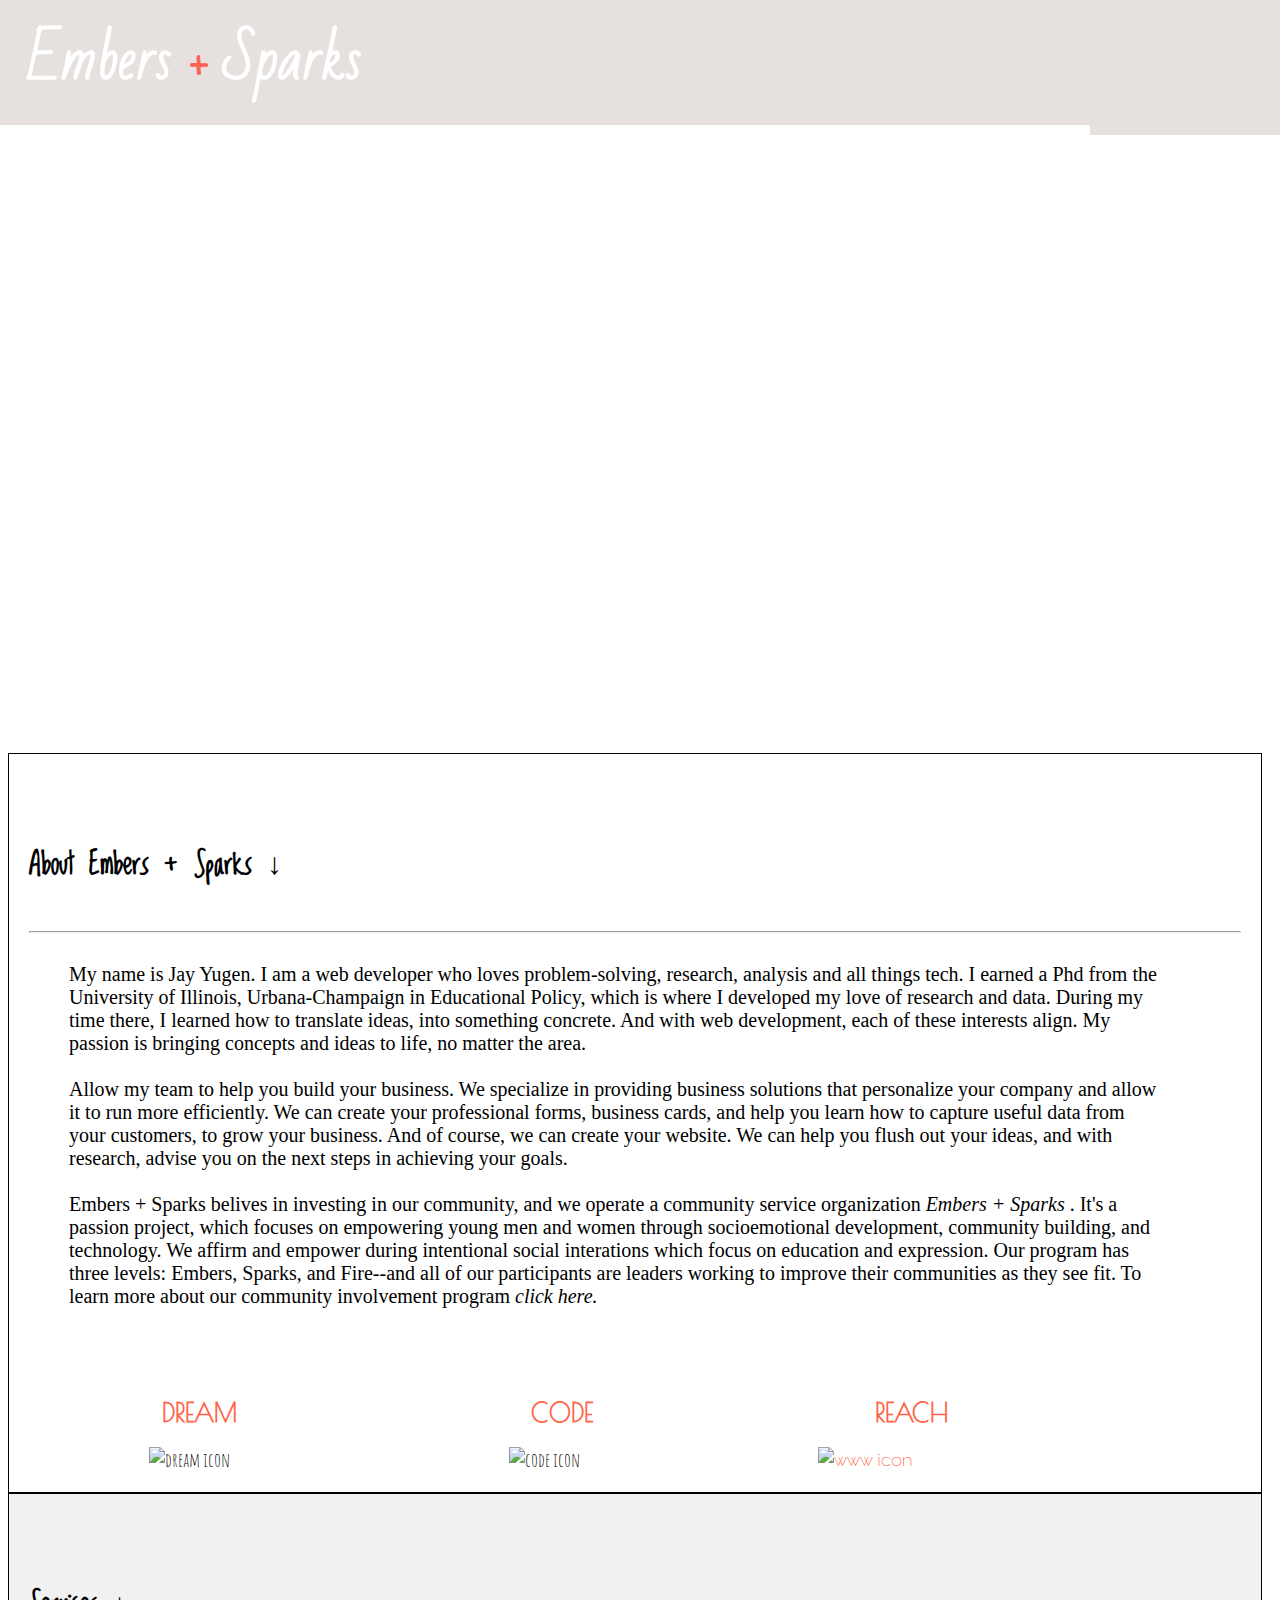
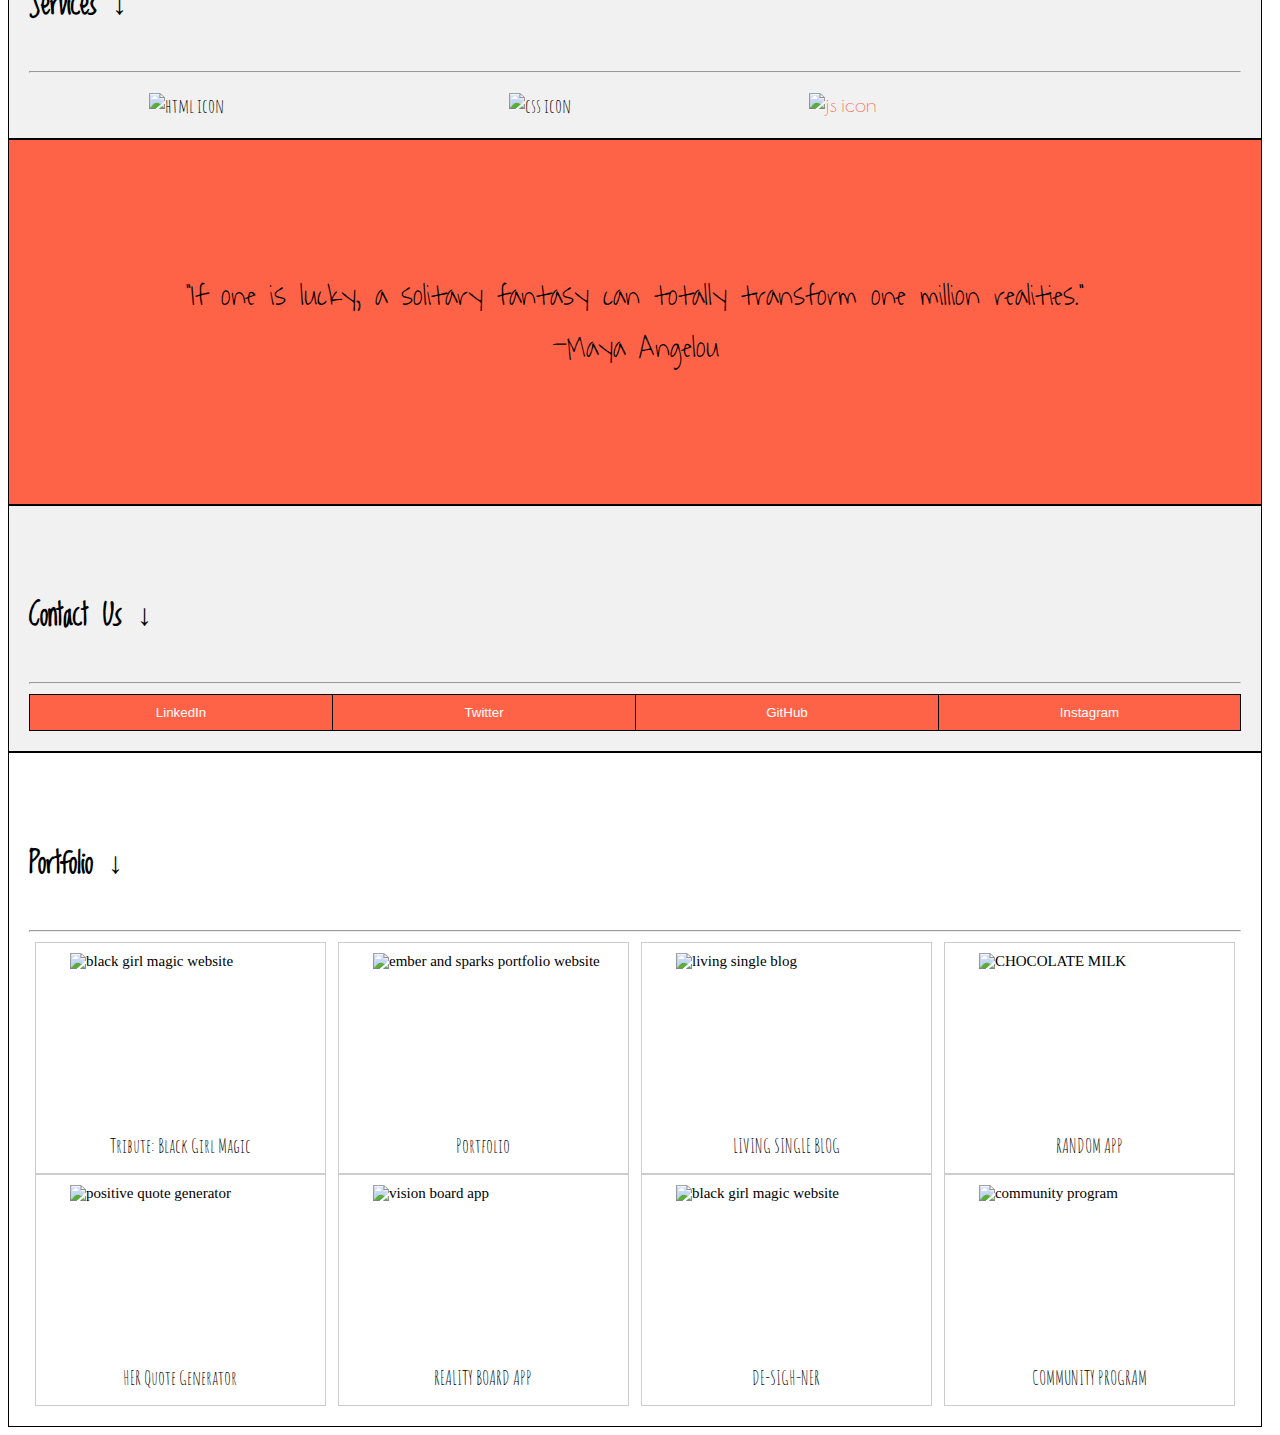
==== portfolio.html @ f6bf9844 "space test" ====
<!DOCTYPE html>
<html lang="en">
<head>
<link rel="stylesheet" type="text/css" href="portfolio.css">
<meta charset="utf-8">
<title>Jay Yugen Portfolio</title>
<meta name="description" content="Jay Yugen Portfolio"

<!--slightly shifts the navbar and log name to the right. Should be able to remove this and shift with CSS when updating and cleaning code. Try to use the head feature update in html5-->
<h1 id="head" style="text-align:left;" font-family="Montserrat">

<!--fonts used listed below found on https://fonts.google.com-->

<link href='https://fonts.googleapis.com/css?family=Bad Script' rel='stylesheet'>

<link href='https://fonts.googleapis.com/css?family=Poiret One' rel='stylesheet'>

<link href='https://fonts.googleapis.com/css?family=Waiting for the Sunrise' rel='stylesheet'>

<link href='https://fonts.googleapis.com/css?family=Amatic SC' rel='stylesheet'>

<link href='https://fonts.googleapis.com/css?family=Loved by the King' rel='stylesheet'>

<link href='https://fonts.googleapis.com/css?family=Megrim' rel='stylesheet'>
</head>
<header>
  <!--corner business name/logo-->
<h1 id="ember-text">Embers<h1 id="and-text"><b>+</b><h1 id="sparks-text">Sparks<h1>

<!--navigation bar-->
  <nav>
    <ul>
      <div class="boxed spotted-box" style="font-family:Amatic SC;">
        <li><a class="active" href="#home">home</a></li>
        <li><a href="#aboutjayjo">about us</a></li>
        <li><a href="#services">services</a></li>
        <li><a href="#contact">contact us</a></li>
        <li><a href="#portfolio">portfolio</a></li>
        <li><a href="#sparksfire">community programming</a></li>
      </div>
    </ul>
  </nav>
</header>
<body>

<!--background image of desk with photo of the continent-->
 <body style="background-image:url(https://res.cloudinary.com/yughug/image/upload/v1535677573/FCC/Portfolio%20Design%20Pics/darkdesk.png)">
    <h3 id="welcome-section">
      <a name="home"></a>
      <p> Welcome to Embers + Sparks</p>
    </h3>
    <h1>
      <p> We live to create, design, and code. </p>
    </h1>
    <!-- adjust padding to clean this up -->
    <br>
    <br>
    <br>
    <br>
    <br>
      <main>
        <div class='white-background'>
          <a name="aboutjayjo"></a>
          <h4> About Embers + Sparks &#8595;</h4>
          <hr>
          <p align="left" class="a"  style="font-family:Raleway;"> My name is Jay Yugen. I am a web developer who loves problem-solving, research, analysis and all things tech.  I earned a Phd from the University of Illinois, Urbana-Champaign in Educational Policy, which is where I developed my love of research and data. During my time there, I learned how to translate ideas, into something concrete. And with web development, each of these interests align. My passion is bringing concepts and ideas to life, no matter the area. <br><br>Allow my team to help you build your business. We specialize in providing business solutions that personalize your company and allow it to run more efficiently. We can create your professional forms, business cards, and help you learn how to capture useful data from your customers, to grow your business. And of course, we can create your website. We can help you flush out your ideas, and with research, advise you on the next steps in achieving your goals. <br><br>Embers + Sparks belives in investing in our community, and we operate a community service organization <em> Embers + Sparks </em>. It's a passion project, which focuses on empowering young men and women through socioemotional development, community building, and technology. We affirm and empower during intentional social interations which focus on education and expression. Our program has three levels: Embers, Sparks, and Fire--and all of our participants are leaders working to improve their communities as they see fit. To learn more about our community involvement program <em>click here.</em></p>
          <br>
          <br>
          <!--icons at the end of about section begins here-->
          <div>
            <div>
              <h5 style="margin-left:11%"><b>DREAM</b></h5>
              <h5 style="margin-left:24%"><b>CODE</b></h5>
              <h5 style="margin-left:23%"><b>REACH</b></h5>
            </div>
            <p style="float:center; margin-right:1%; margin-bottom: 0.5em;"><b></b><img src="https://res.cloudinary.com/yughug/image/upload/v1535679567/FCC/Portfolio%20Design%20Pics/ZigpLDO.png" style="width:50%" alt="dream icon"></p>
          </div>
          <div>
            <p style="float:center; margin-right:1%; margin-bottom:0.5em;"><img src= "https://res.cloudinary.com/yughug/image/upload/v1535679541/FCC/Portfolio%20Design%20Pics/iyKBSrG.png" alt="code icon"><b></b></p>
          </div>
          <div>
            <p style="float:center; font-family:Poiret One; color:tomato; text-align:center; margin-bottom; 0.5em; margin-left: 20px; margin-top: 0px; margin-right: 1%;"><img src="https://res.cloudinary.com/yughug/image/upload/v1535679563/FCC/Portfolio%20Design%20Pics/www.png" alt="www icon"><b></b></p>
          </div>
          <p style="clear:both;">
      </div>
    </main>
    <div class='gray-background'>
      <a name="services"></a>
      <h4> Services &#8595;</h4>
      <hr>
      <p style="float:center; margin-right:1%; margin-bottom:0.5em;"><b></b><img src= "https://res.cloudinary.com/yughug/image/upload/v1535679559/FCC/Portfolio%20Design%20Pics/VsJShOt.png" style= "width:50%" alt="html icon"></p>

      <div>
        <p style="float:center; margin-right:1%; margin-bottom:0.5em;"><img src= "https://res.cloudinary.com/yughug/image/upload/v1535679528/FCC/Portfolio%20Design%20Pics/H6k1Y46.png" alt="css icon"><b></b></p>
      </div>

      <div>
        <p style="float:center; font-family:Poiret One; color:tomato; text-align:center; margin-bottom: 0.5em; margin-left: 20px; margin-top: 0px; margin-right: 1%;"><img src= "https://res.cloudinary.com/yughug/image/upload/v1535679554/FCC/Portfolio%20Design%20Pics/ViEtto0.png" alt="js icon"><b></b></p>
      </div>
      <p style="clear:both;">
      </div>
      <!--add python icon once you master it, insert evil laughter -->
      <div class='red-background'>
        <p id="maya">"If one is lucky, a solitary fantasy can totally transform one million realities."
          <br> -Maya Angelou
        </h2>
      </div>
      <div class='gray-background'>
        <a name="contact"></a>
        <h4> Contact Us &#8595;</h4>
        <hr>

        <div class="btn-group" style="width:100%">
          <button style="width:25%" onclick="window.open('http://www.linkedin.com/in/jyugen', '_blank', 'resizable=yes')">LinkedIn</button>
          <button style="width:25%" onclick="window.open('https://twitter.com/jasminjoh', '_blank', 'resizable=yes')">Twitter</button>
          <button style="width:25%" id="profile-link" onclick="window.open('https://github.com/yughug', '_blank', 'resizable=yes')">GitHub</button>
          <button style="width:25%" onclick="window.open('https://instagram.com/emberandsparks', '_blank', 'resizable=yes')">Instagram</button>
        </div>
      </div>

      <!--Portfolio project section begins here-->
      <div class='projects'>
        <a name="portfolio"></a>
        <h4> Portfolio &#8595;</h4>
        <hr>
        <div class="responsive">
          <div class="gallery">
            <a target="_blank" href="https://codepen.io/YugHug/full/BKQzJZ/">
              <img src="https://res.cloudinary.com/yughug/image/upload/v1535699893/FCC/Portfolio%20Design%20Pics/blackgirlmagic_website.png" alt="black girl magic website" width="240" height="150">
            </a>
            <div class="project-tile"> <b>Tribute: Black Girl Magic</b></div>
          </div>
        </div>

        <div class="responsive">
          <div class="gallery">
            <a target="_blank" href="https://codepen.io?YugHug/full/qZRKox/">
              <img src="https://res.cloudinary.com/yughug/image/upload/v1535680595/FCC/Portfolio%20Design%20Pics/Screen_Shot_2018-02-25_at_2.49.32_PM.png" alt="ember and sparks portfolio website" width="240" height="150">
            </a>
            <div class="project-tile"> <b>Portfolio</b></div>
          </div>
        </div>

        <div class="responsive">
          <div class="gallery">
            <a target="_blank" href="img jpg here">
              <img src="https://res.cloudinary.com/yughug/image/upload/v1535698385/FCC/Portfolio%20Design%20Pics/7F7PN5H.jpg" alt="living single blog" width="240" height="150">
            </a>
            <div class="project-tile"> <b>LIVING SINGLE BLOG</b>
            </div>
          </div>
        </div>

        <div class="responsive">
          <div class="gallery">
            <a target="_blank" href="img jpg here">
              <img src="https://res.cloudinary.com/yughug/image/upload/v1535699102/FCC/Portfolio%20Design%20Pics/971910b44c2e907217c7a63a884c191b.jpg" alt="CHOCOLATE MILK" width="240" height="150">
            </a>
            <div class="project-tile"> <b>RANDOM APP</b></div>
          </div>
        </div>

        <div class="responsive">
          <div class="gallery">
            <a target="_blank" href="img jpg here">
              <img src="https://res.cloudinary.com/yughug/image/upload/v1535699366/FCC/Portfolio%20Design%20Pics/3ca66ad3f4412037f295088da4d1deff.jpg" alt="positive quote generator" width="240" height="150">
            </a>
            <div class="project-tile"> <b>HER Quote Generator</b>
            </div>
          </div>
        </div>

        <div class="responsive">
          <div class="gallery">
            <a target="_blank" href="img jpg here">
              <img src="https://res.cloudinary.com/yughug/image/upload/v1535699086/FCC/Portfolio%20Design%20Pics/2a50c1f87dda550a12d7c198a63b763a.jpg" alt="vision board app" width="240" height="150">
            </a>
            <div class="project-tile"><b>REALITY BOARD APP</b></div>
          </div>
        </div>

        <div class="responsive">
          <div class="gallery">
            <a target="_blank" href="img jpg here">
              <img src="https://res.cloudinary.com/yughug/image/upload/v1535699312/FCC/Portfolio%20Design%20Pics/HOMESWEETHOME.png" alt="black girl magic website" width="240" height="150">
            </a>
            <div class="project-tile"><b>DE-SIGH-NER</b></div>
          </div>
        </div>

        <div class="responsive">
          <div class="gallery">
            <a target="_blank" name="sparksfire" href="img jpg here">
              <img src="https://res.cloudinary.com/yughug/image/upload/v1535699354/FCC/Portfolio%20Design%20Pics/5ca4604d6100b7f218dcaf79ce67efe0.jpg" alt="community program" width="240" height="150">
            </a>
            <div class="project-tile"><b>COMMUNITY PROGRAM</b>
            </div>
          </div>
        </div>
        <div class="clearfix"></div>
      </div>

</body>
</html>
---- portfolio.css ----
<style>

/* navigation */

#head {
  background-color: white;
  text-align: center;
  position: relative;
  margin: 10px;
  padding-top: 20px 10px 5px 20px;
}

#section {
  width: 350px;
  float: left;
  padding: 90px;
}

#aside {
  width: 00px;
  float: right;
  padding: 0px;
  position: relative;
  right: -500px;
  height: 192px;
}

div {
  background-color: white;
}

div a {
  text-decoration: none;
  color: black;
  font-size: 15px;
  padding: 15px;
  display: inline-block;
}

ul {
  display: inline;
  margin: 0;
  padding: 0;
  overflow: hidden;
  position: fixed;
  top: 0;
  width: 100%;
}

ul li {
  display: inline-block;
}

ul li:hover {
  background: #FFF;
}

ul li:hover ul {
  display: block;
}

a.ex1:hover,
a.ex1:active {
  color: gray;
}

ul li ul {
  position: absolute;
  width: 100px;
  display: none;
}

ul li ul li {
  background: #FFF;
  display: block;
}

ul li ul li a {
  display: block  !important;
}

ul li ul li:hover {
  background: #FFF;
}

div {
  background-color: white;
}

/* cant seem to change this text decoration without the nav disappearing*/

div a {
  font-family: 'Montserrat';
  text-decoration: none color: white;
  text-decoration-color: black;
  font-size: 15px;
  padding: 10px;
  display: inline-block;
}

ul {
  display: inline;
  margin: 0;
  padding: 0;
}

ul li {
  display: inline-block;
}

ul li:hover {
  background: #FFF;
}

ul li:hover ul {
  display: block;
  border-color: black;
  border-style: solid;
  border-width: 1px;
}

ul li ul {
  position: absolute;
  width: 100px;
  display: none;
}

ul li ul li {
  background: #FFF;
  display: block;
  width: 200px;
}

ul li ul li a {
  display: block !important;
}

ul li ul li:hover {
  background: #FFF;
}

.dropdown {
  position: relative;
  display: inline-block;
}

.dropdown-content {
  display: none;
  position: absolute;
  background-color: white;
  min-width: 160px;
  box-shadow: 0px 8px 16px 0px rgba(0, 0, 0, 0.2);
  padding: 12px 16px;
  border-style: solid;
  border-color: black;
  border-width: 2.5px;
}

.dropdown:hover .dropdown-content {
  display: block;
}

/* nav bar begins here
fixed to top as requirement of FCC userstory
boxed controls nav background */

.boxed {
  margin-top: 0px;
  margin-left: 0px;
  margin-right: 0px;
  margin-bottom: 0px;
  padding: 0px;
  position: fixed;
  top: 0;
  width: 100%;
}

/* controls nav type/text */

.spotted-box {
  margin-top: 14px;
  margin-bottom: 0px;
  margin-right: 0px;
  margin-left: 450px;
  padding: 0px;
  background-color: #E6E1DE;
  position: fixed;
  top: 0;
  width: 100%;
}
/*nav bar ends here */

/*E and S logo*/
/*alternate color option for ember #19787F */

#ember-text {
  color: #CCJ358;
  text-align: left;
  font-family: 'Bad Script';
  font-size: 54px;
  margin-top: 0px;
  margin-left: -20px;
  margin-bottom: 10px;
  padding: 8px 40px 11px 40px;
  background-color:  #E6E1DE;
  position: fixed;
  top: 0;
}

/* and text for logo begins here, alternate greenish color is #AAAB44 */
#and-text {
  color: #FF6355;
  text-align: left;
  font-family: 'Amatic SC';
  font-size: 65px;
  margin-top: 0px;
  margin-left: 175px;
  margin-bottom: 10px;
  padding: 20px 10px 23px 2px;
  background-color: #E6E1DE;
  position: fixed;
  top: 0;
}

/* alternative sparks color is here #FF6358 */

#sparks-text {
  color: #CCJ358;
  text-align: left;
  font-family: 'Bad Script';
  font-size: 54px;
  margin-top: 0px;
  padding: 8px 10px 11px 12px;
  margin-left: 203px;
  margin-bottom: 0px;
  background-color: #E6E1DE;
  position: fixed;
  top: 0;
  width: 100%;
}

/* header logo */

h1 {
  display: inline;
  font-family: 'Megrim';
  font-size: 15;
  font-weight: 100px;
  color: white;
  font-stretch: ultra-condensed;
  margin-left: 20px;
  margin-top: 150px;
  text-align: center;
}

/* fixed background intro image */

body {
  background-image: url("https://i.imgur.com/Yn9wxej.png") no-repeat center center fixed;
  -webkit-background-size: cover;
  -moz-background-size: cover;
  -o-background-size: cover;
  background-size: cover;
  background-attachment: fixed;
}

/* quote text begins here */
#maya {
  font-family: 'Waiting for the Sunrise';
  font-size: 30px;
  font-weight: lighter;
  text-align: center;
  padding-top: 100px;
  padding-bottom: 100px;
}

.white-background {
  background-color: white;
  font-family: 'Amatic SC';
  font-size: 20px;
  font-weight: 100;
  text-align: ;
  color: black;
  margin-top: 0px;
  margin-bottom: 0px;
  margin-left: 0px;
  margin-right: 10px;
  padding: 20px;
  border-style: solid;
  border-width: 1px;
}

/* image selector for white background graphics */

img {
  display: ;
  float: left;
  margin-bottom: ;
  margin-left: 10%;
  margin-right: 10%;
  max-width: 10%;
  padding: 0px;
}

/* intro welcome text */

#welcome-section {
  font-family: 'Amatic SC';
  font-size: 60px;
  font-weight: lighter;
  text-align: center;
  margin-top: 250px;
  margin-left: -70px;
  color: white;
}

h4 {
  font-family: 'Loved by the King';
  font-size: 30px;
  text-align: left;
}

/* class for font/paragraph position */

p.a {
  white-space: normal;
  padding: 10px 80px 20px 40px;
}

/*id selector for Services Section*/
.gray-background {
  background-color: #F2F1F1;
  font-family: 'Amatic SC';
  font-size: 20px;
  font-weight: 100;
  text-align: ;
  color: black;
  margin-top: 0px;
  margin-bottom: 0px;
  margin-left: 0px;
  margin-right: 10px;
  padding: 20px;
  border-style: solid;
  border-width: 1px;
}

/*id selector for Red Quote background */
.red-background {
  background-color: tomato;#FE0133;
  padding: 0;
  margin-top: 0px;
  margin-bottom: 0px;
  margin-left: 0px;
  margin-right: 10px;
  border-style: solid;
  border-width: .5px;
}

/* style for dream code reach icons */
h5 {
  display: inline;
  font-family: 'Poiret One';
  font-size: 25px;
  color: tomato;
  text-align: center;
  margin-left: px;
}

/* style for hr line between themes */
hr {
  display: block;
  margin-top: 0.5em;
  margin-bottom: 0.5em;
  margin-left: auto;
  margin-right: auto;
  border-style: inset;
  border-width: 1px solid;
}

li {
  display: inline;
  padding: 20px;
}

/* id selector for Portfolio section, formerly named and exactly the same as the div class white background, in the about section. Repeat uncecessary but made to fulfill a freecodecamp userstory requirement */
.projects {
  background-color: white;
  font-family: 'Amatic SC';
  font-size: 20px;
  font-weight: 100;
  text-align: ;
  color: black;
  margin-top: 0px;
  margin-bottom: 0px;
  margin-left: 0px;
  margin-right: 10px;
  padding: 20px;
  border-style: solid;
  border-width: 1px;
}

/* responsive image gallery */

div.gallery {
  border: 1px solid #ccc;
}

div.gallery:hover {
  border: 1px solid #777;
}

div.gallery img {
  max-width: 100%;
  max-height: auto;
}

/* description div for under responsive images */

div.project-tile {
  padding: 15px;
  text-align: center;
}

* {
  box-sizing: border-box;
}

.responsive {
  padding: 0 6px;
  float: left;
  width: 24.99999%;
}

@media only screen and (max-width: 700px){
  .responsive {
    width: 49.9999%
    margin: 6px 0;
  }
}

@media only screen and (max-width: 500px){
  .responsive {
    width: 100%;
  }
}

.clearfix:after {
  content: "";
  display: table;
  clear: both;
}

/* id selector for Contact Us section */
/* buttons */
.btn-group button {
  background-color: tomato; #FE0133;
  border: 1px solid black;
  color: white;
  padding: 10px 24px;
  cursor: pointer;
  float: left; /*floats the buttons side by side*/
}

/* Clear floats (clearfix hack) */
.btn-group:after {
  content: "";
  clear: both;
  display: table;
}

.btn-group button:not(:last-child) {
  border-right: none; /* Prevents double borders */
}

/* Add a background color on hover */
.btn-group button:hover {
  background-color: #9C9C9E;
}
</style>
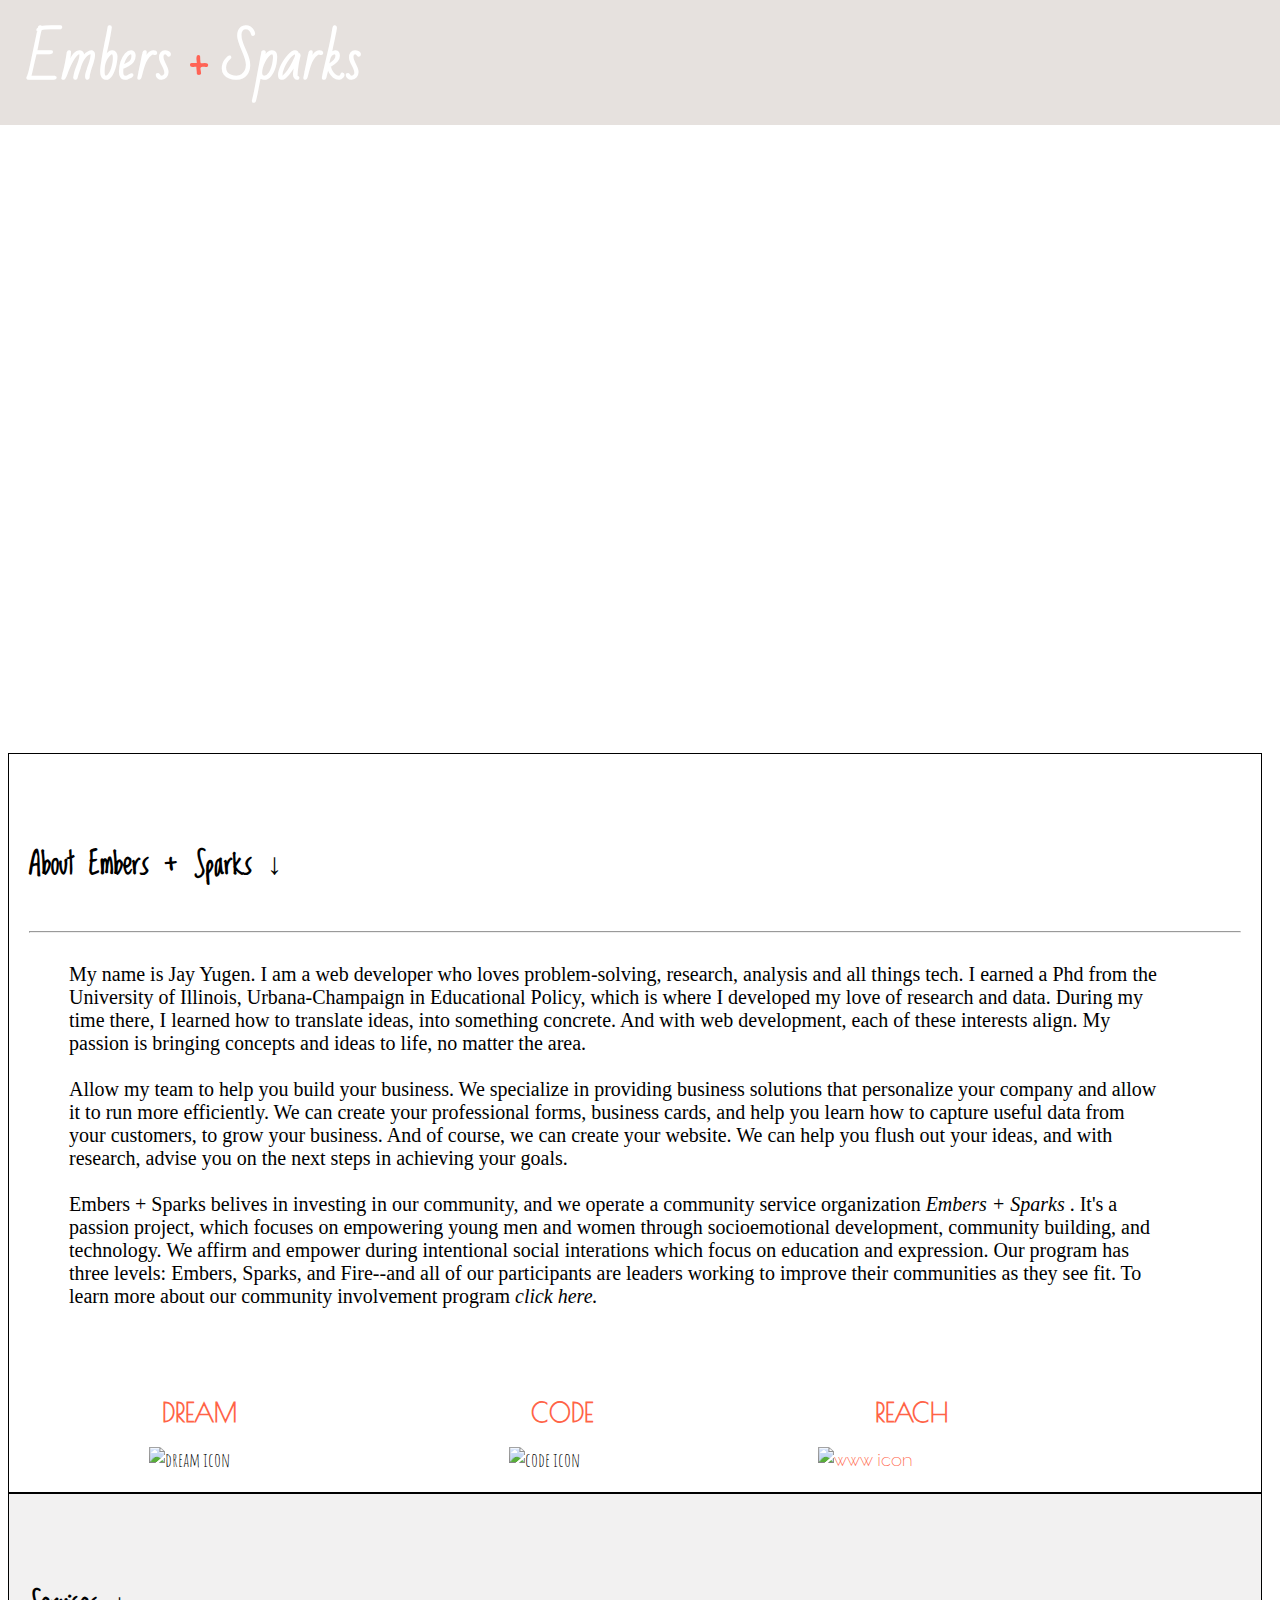
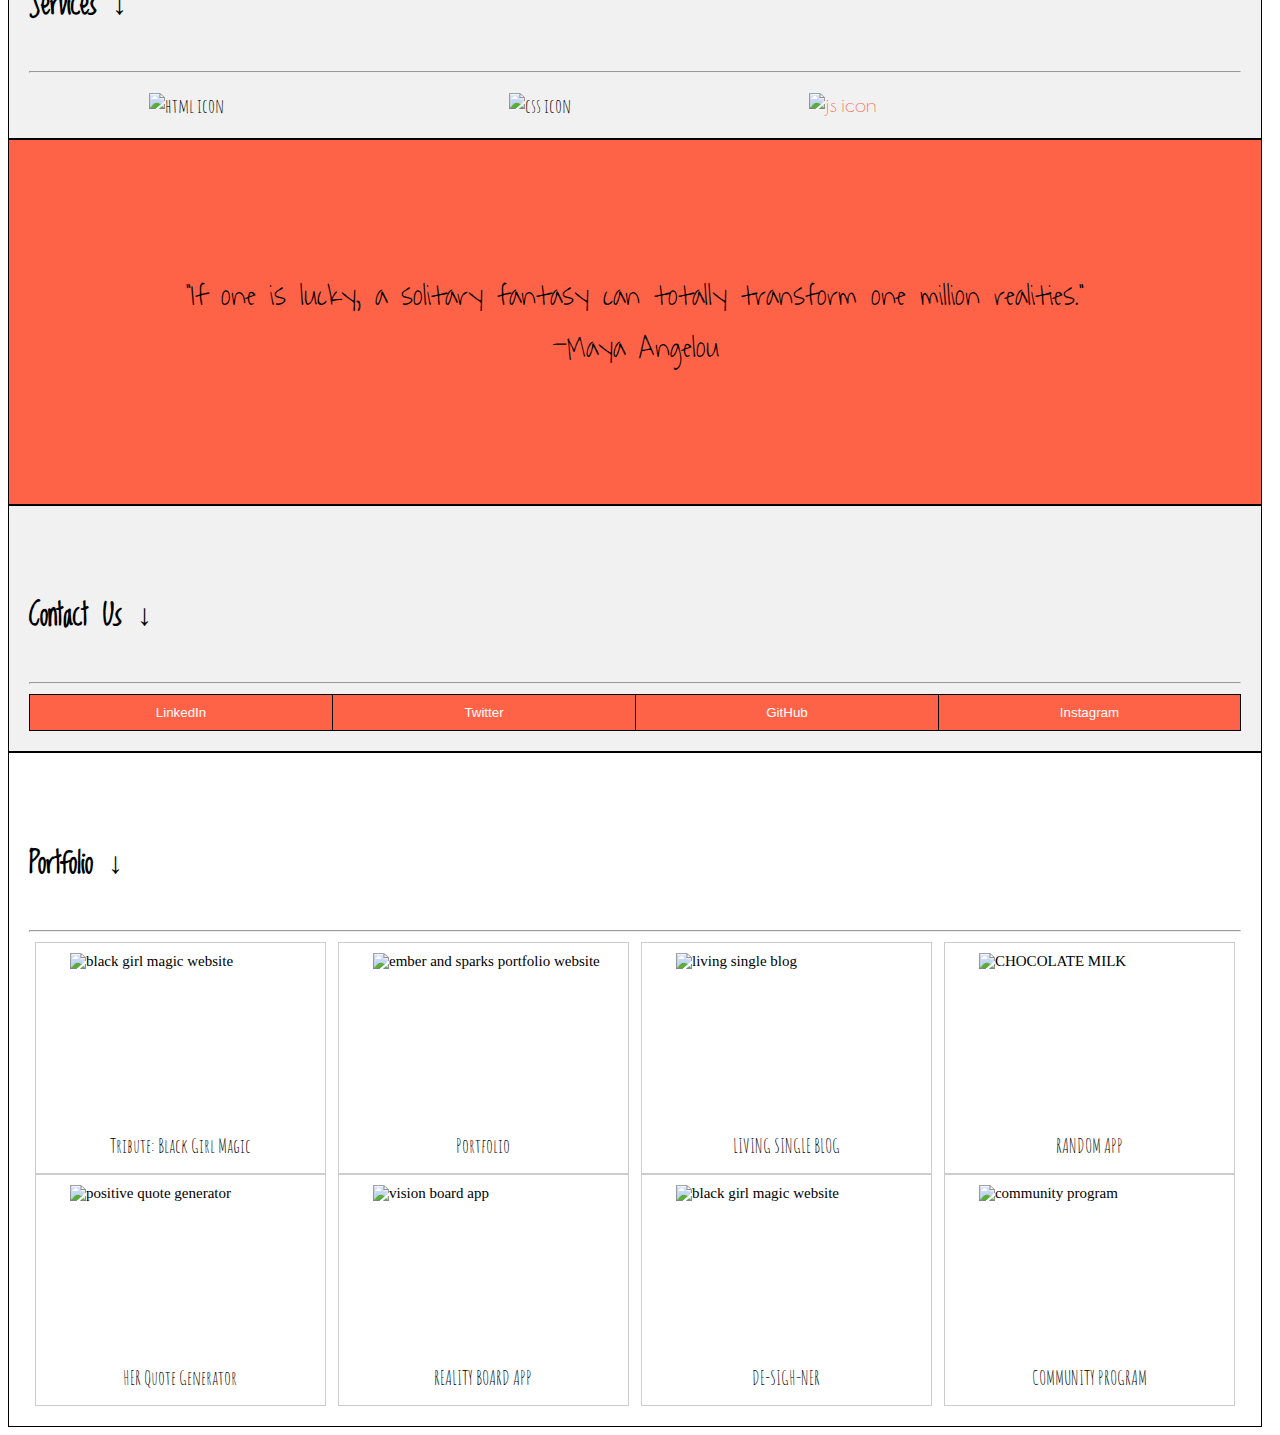
==== commit 9a1278a3: "moved nav bar back to header" ====
--- a/portfolio.html
+++ b/portfolio.html
@@ -24,22 +24,23 @@
 <link href='https://fonts.googleapis.com/css?family=Megrim' rel='stylesheet'>
 </head>
 <header>
-  <!--corner business name/logo-->
+<!--navigation bar-->
+<nav>
+  <ul>
+    <div class="boxed spotted-box" style="font-family:Amatic SC;">
+      <li><a class="active" href="#home">home</a></li>
+      <li><a href="#aboutjayjo">about us</a></li>
+      <li><a href="#services">services</a></li>
+      <li><a href="#contact">contact us</a></li>
+      <li><a href="#portfolio">portfolio</a></li>
+      <li><a href="#sparksfire">community programming</a></li>
+    </div>
+  </ul>
+</nav>
+
+<!--corner business name/logo-->
 <h1 id="ember-text">Embers<h1 id="and-text"><b>+</b><h1 id="sparks-text">Sparks<h1>
 
-<!--navigation bar-->
-  <nav>
-    <ul>
-      <div class="boxed spotted-box" style="font-family:Amatic SC;">
-        <li><a class="active" href="#home">home</a></li>
-        <li><a href="#aboutjayjo">about us</a></li>
-        <li><a href="#services">services</a></li>
-        <li><a href="#contact">contact us</a></li>
-        <li><a href="#portfolio">portfolio</a></li>
-        <li><a href="#sparksfire">community programming</a></li>
-      </div>
-    </ul>
-  </nav>
 </header>
 <body>
 
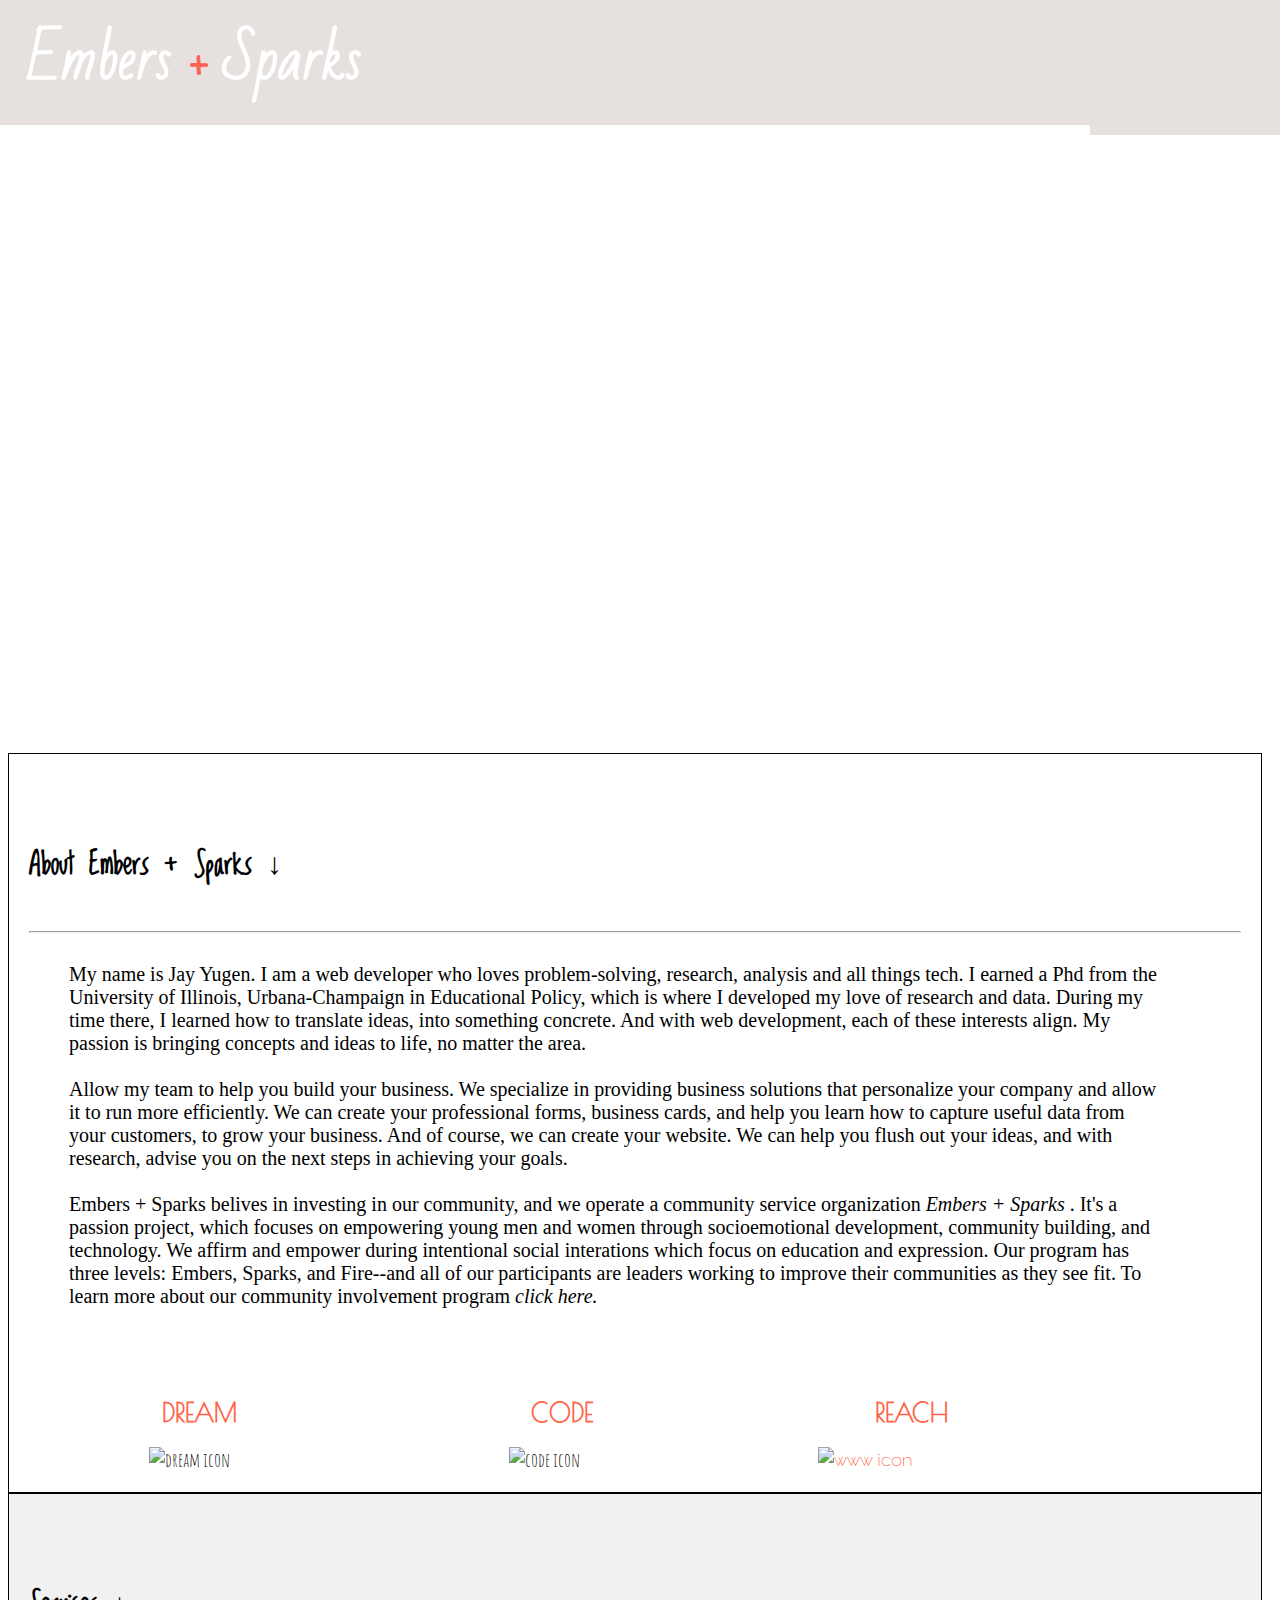
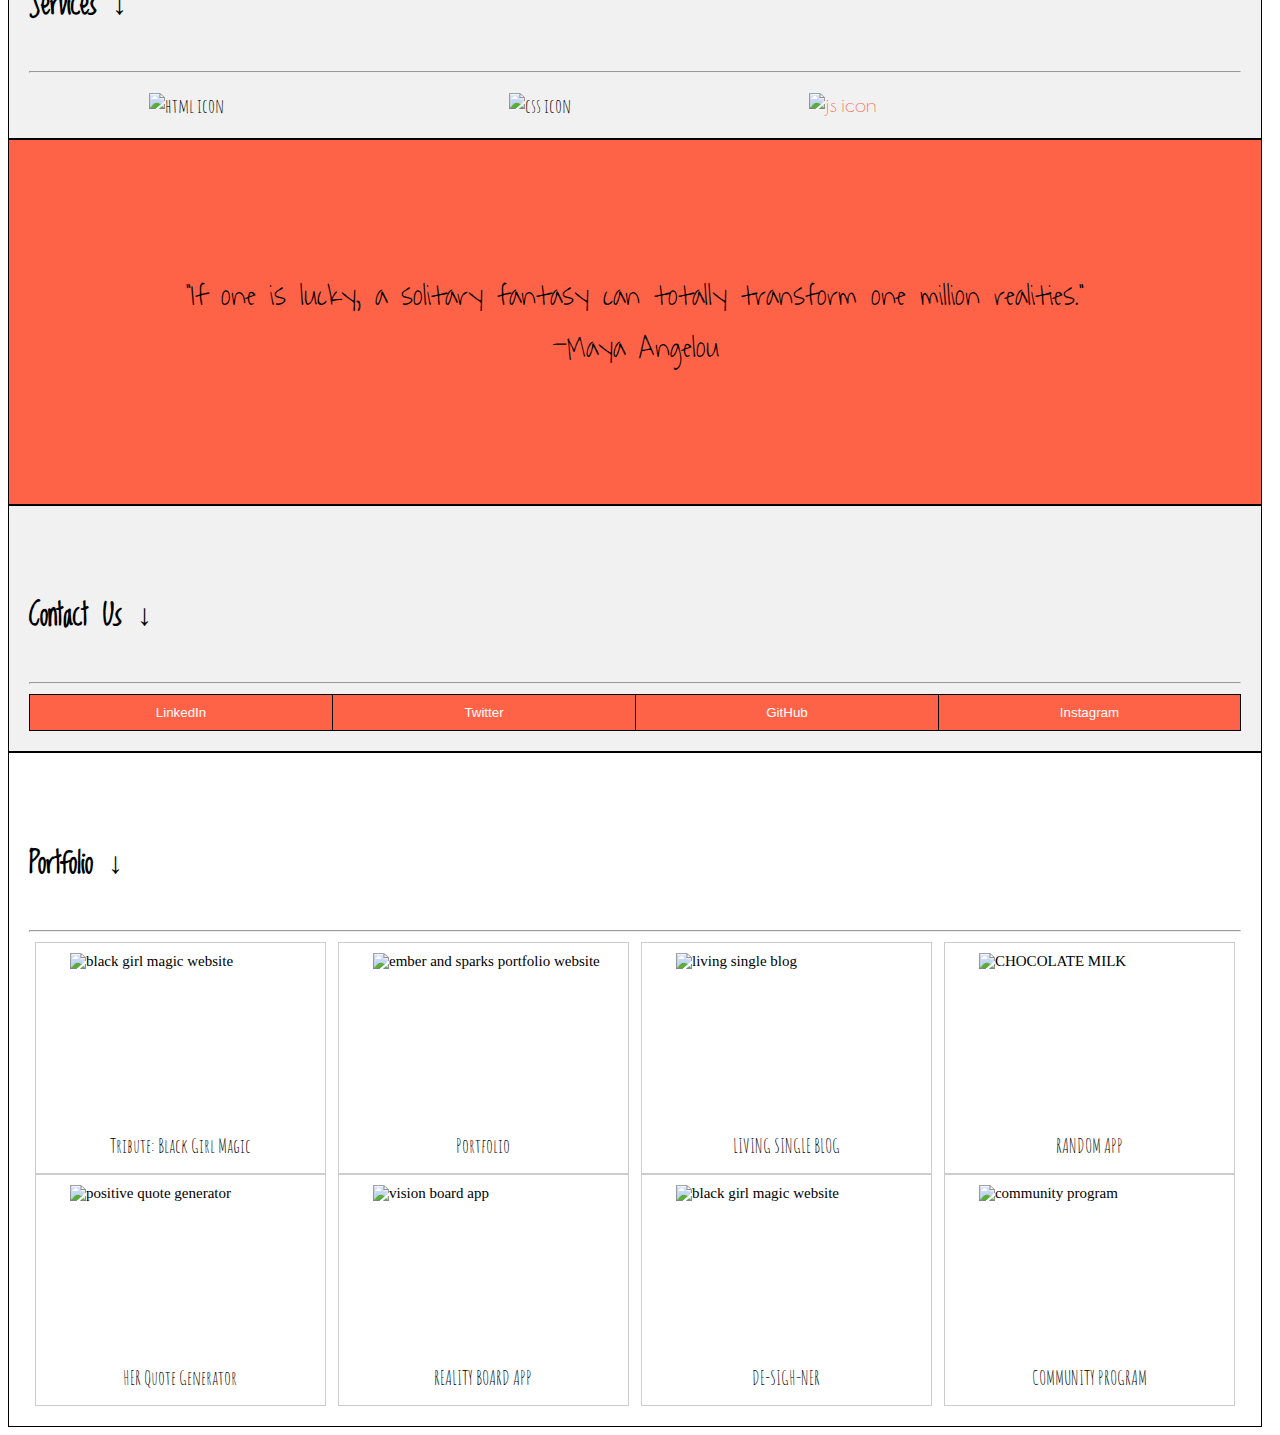
==== commit ac75ad66: "Merge branch 'master' of https://github.com/YugHug/emsparks" ====
--- a/portfolio.html
+++ b/portfolio.html
@@ -24,23 +24,22 @@
 <link href='https://fonts.googleapis.com/css?family=Megrim' rel='stylesheet'>
 </head>
 <header>
+  <!--corner business name/logo-->
+<h1 id="ember-text">Embers<h1 id="and-text"><b>+</b><h1 id="sparks-text">Sparks<h1>
+
 <!--navigation bar-->
-<nav>
-  <ul>
-    <div class="boxed spotted-box" style="font-family:Amatic SC;">
-      <li><a class="active" href="#home">home</a></li>
-      <li><a href="#aboutjayjo">about us</a></li>
-      <li><a href="#services">services</a></li>
-      <li><a href="#contact">contact us</a></li>
-      <li><a href="#portfolio">portfolio</a></li>
-      <li><a href="#sparksfire">community programming</a></li>
-    </div>
-  </ul>
-</nav>
-
-<!--corner business name/logo-->
-<h1 id="ember-text">Embers<h1 id="and-text"><b>+</b><h1 id="sparks-text">Sparks<h1>
-
+  <nav>
+    <ul>
+      <div class="boxed spotted-box" style="font-family:Amatic SC;">
+        <li><a class="active" href="#home">home</a></li>
+        <li><a href="#aboutjayjo">about us</a></li>
+        <li><a href="#services">services</a></li>
+        <li><a href="#contact">contact us</a></li>
+        <li><a href="#portfolio">portfolio</a></li>
+        <li><a href="#sparksfire">community programming</a></li>
+      </div>
+    </ul>
+  </nav>
 </header>
 <body>
 
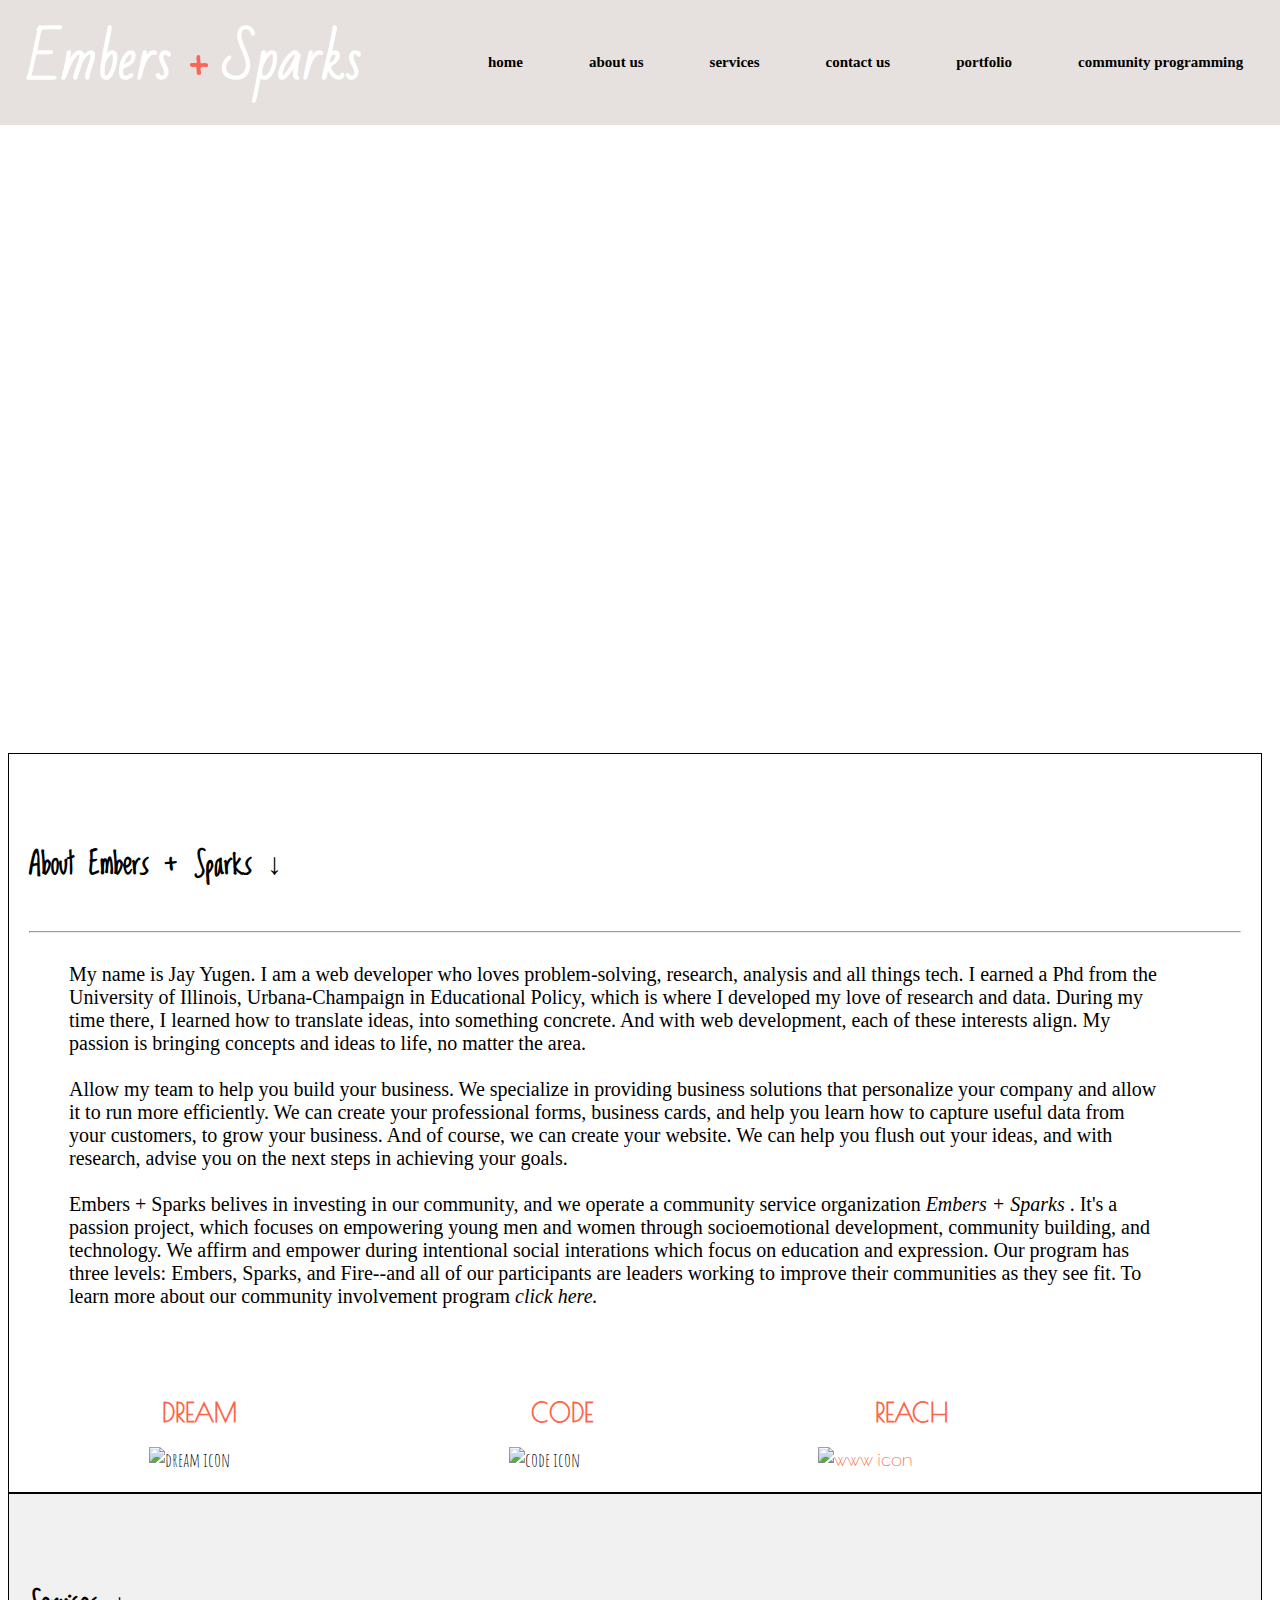
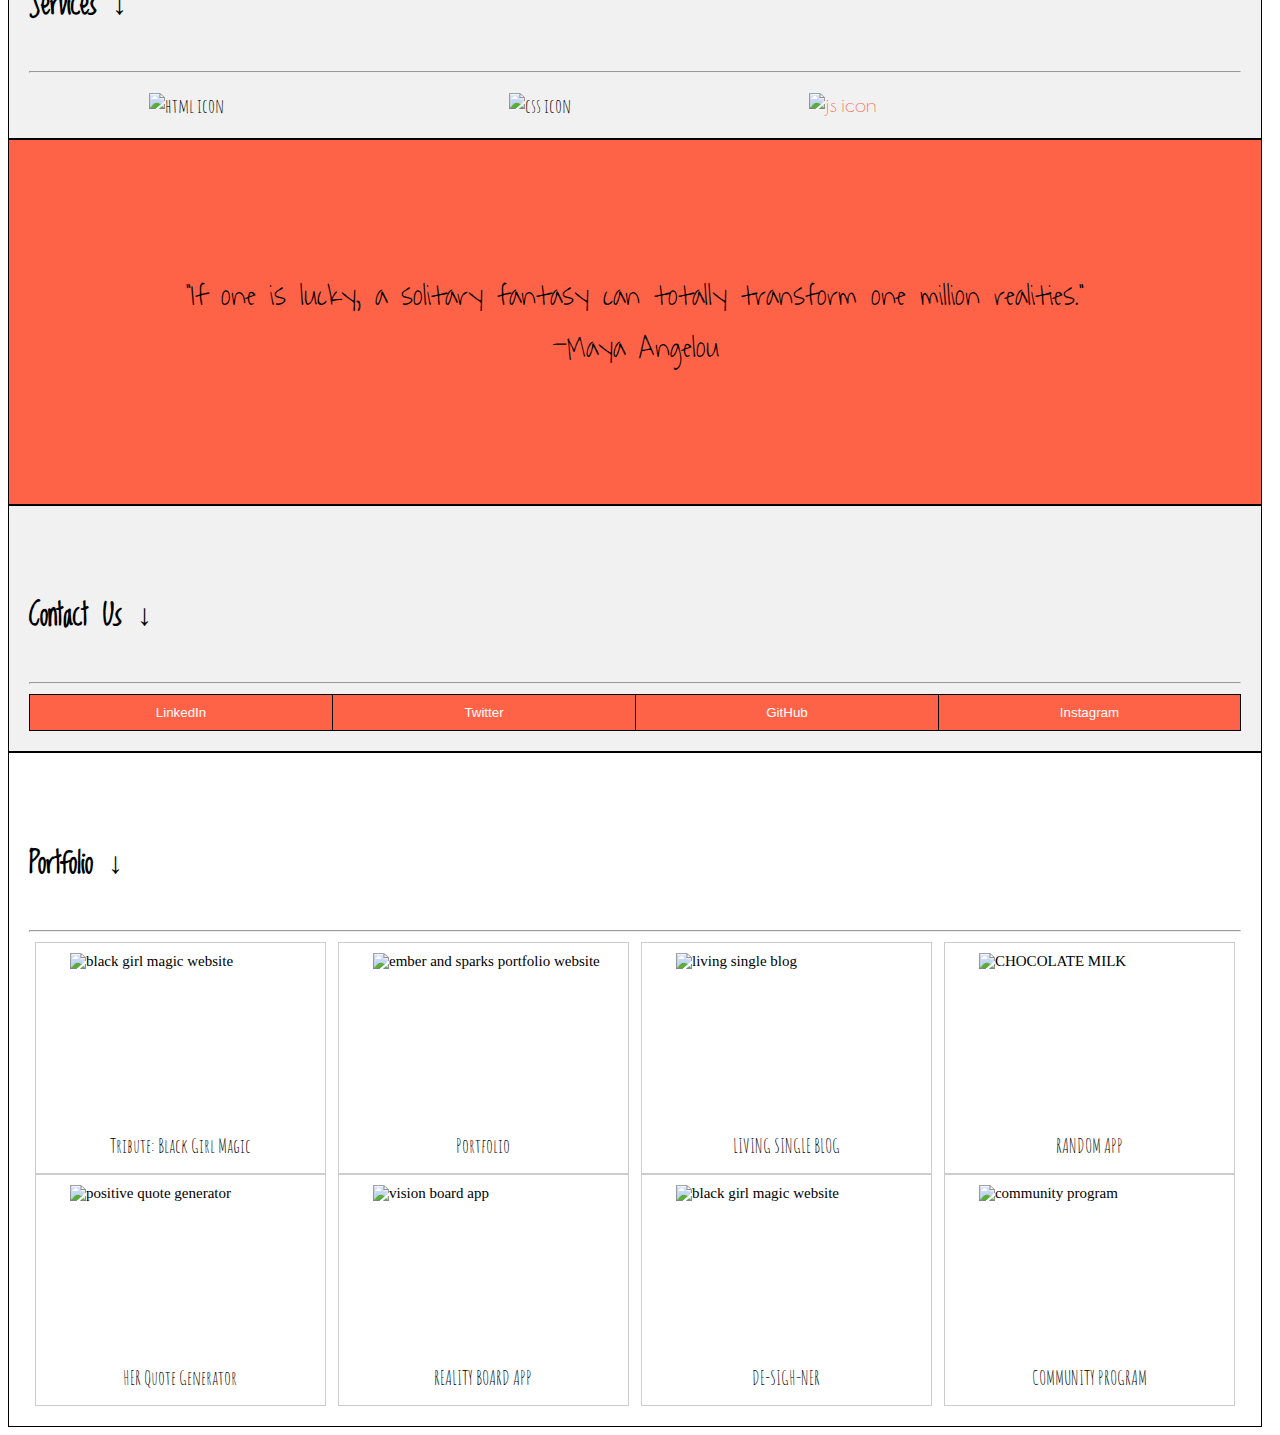
==== commit dd26c6ee: "moved navbar to body" ====
--- a/portfolio.html
+++ b/portfolio.html
@@ -24,10 +24,13 @@
 <link href='https://fonts.googleapis.com/css?family=Megrim' rel='stylesheet'>
 </head>
 <header>
-  <!--corner business name/logo-->
+
+<!--corner business name/logo-->
 <h1 id="ember-text">Embers<h1 id="and-text"><b>+</b><h1 id="sparks-text">Sparks<h1>
 
-<!--navigation bar-->
+</header>
+<body>
+  <!--navigation bar-->
   <nav>
     <ul>
       <div class="boxed spotted-box" style="font-family:Amatic SC;">
@@ -40,8 +43,6 @@
       </div>
     </ul>
   </nav>
-</header>
-<body>
 
 <!--background image of desk with photo of the continent-->
  <body style="background-image:url(https://res.cloudinary.com/yughug/image/upload/v1535677573/FCC/Portfolio%20Design%20Pics/darkdesk.png)">
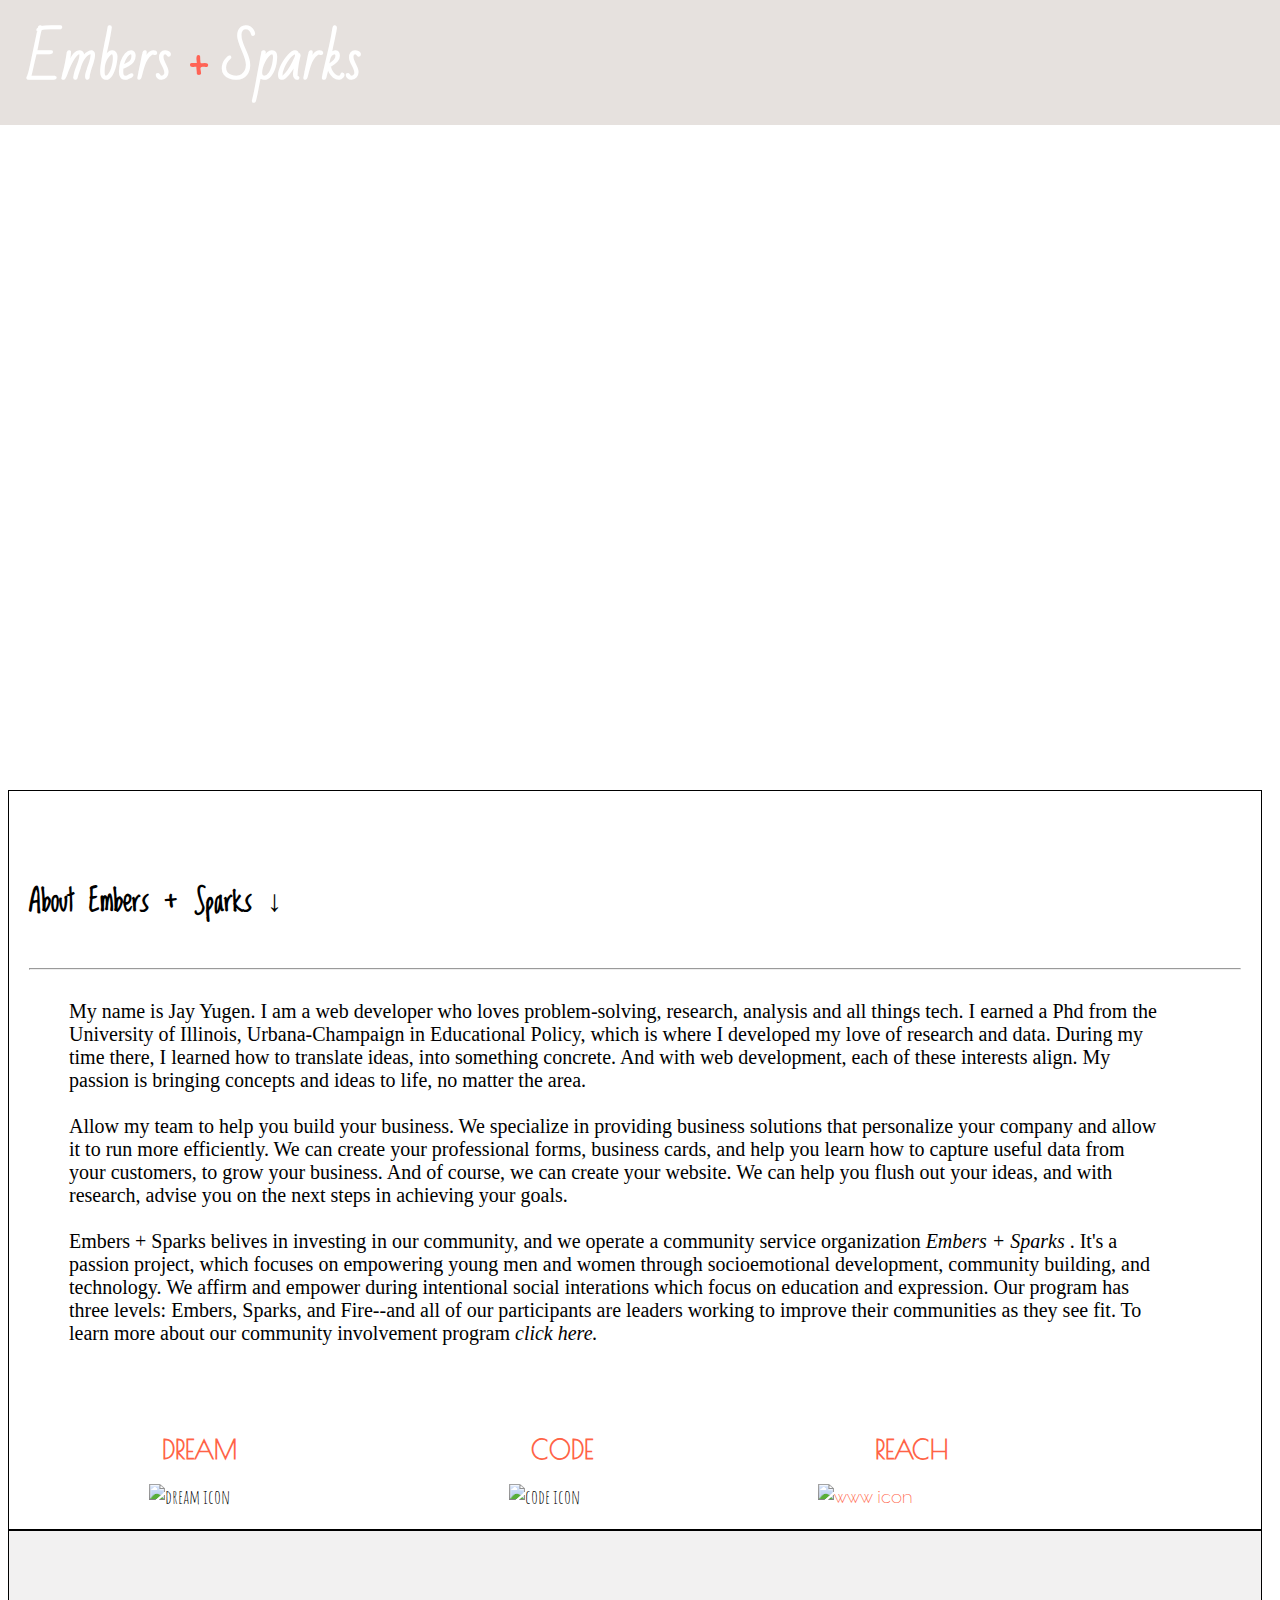
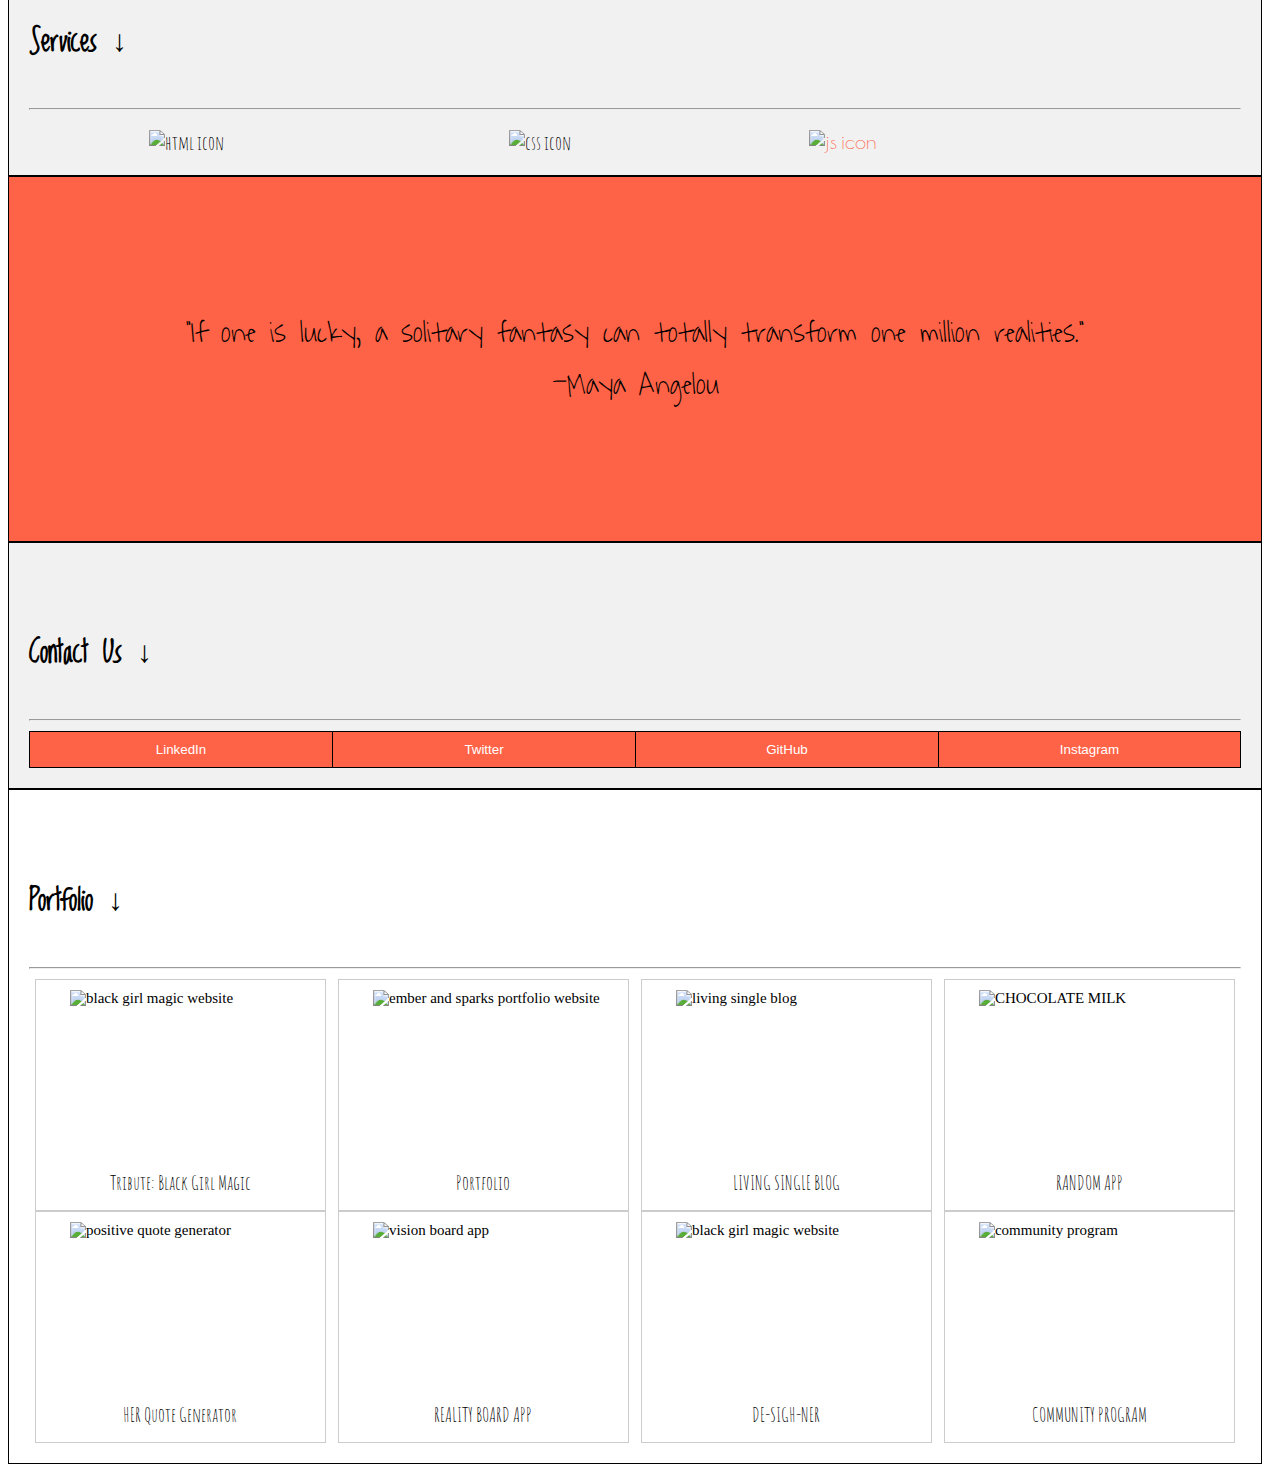
==== commit 6e785248: "moved nav bar to head to fix error" ====
--- a/portfolio.html
+++ b/portfolio.html
@@ -11,6 +11,20 @@
 
 <!--fonts used listed below found on https://fonts.google.com-->
 
+<!--navigation bar-->
+<nav>
+  <ul>
+    <div class="boxed spotted-box" style="font-family:Amatic SC;">
+      <li><a class="active" href="#home">home</a></li>
+      <li><a href="#aboutjayjo">about us</a></li>
+      <li><a href="#services">services</a></li>
+      <li><a href="#contact">contact us</a></li>
+      <li><a href="#portfolio">portfolio</a></li>
+      <li><a href="#sparksfire">community programming</a></li>
+    </div>
+  </ul>
+</nav>
+
 <link href='https://fonts.googleapis.com/css?family=Bad Script' rel='stylesheet'>
 
 <link href='https://fonts.googleapis.com/css?family=Poiret One' rel='stylesheet'>
@@ -30,19 +44,6 @@
 
 </header>
 <body>
-  <!--navigation bar-->
-  <nav>
-    <ul>
-      <div class="boxed spotted-box" style="font-family:Amatic SC;">
-        <li><a class="active" href="#home">home</a></li>
-        <li><a href="#aboutjayjo">about us</a></li>
-        <li><a href="#services">services</a></li>
-        <li><a href="#contact">contact us</a></li>
-        <li><a href="#portfolio">portfolio</a></li>
-        <li><a href="#sparksfire">community programming</a></li>
-      </div>
-    </ul>
-  </nav>
 
 <!--background image of desk with photo of the continent-->
  <body style="background-image:url(https://res.cloudinary.com/yughug/image/upload/v1535677573/FCC/Portfolio%20Design%20Pics/darkdesk.png)">
--- a/portfolio.css
+++ b/portfolio.css
@@ -1,4 +1,4 @@
-<style>
+
 
 /* navigation */
 
@@ -476,4 +476,3 @@
 .btn-group button:hover {
   background-color: #9C9C9E;
 }
-</style>
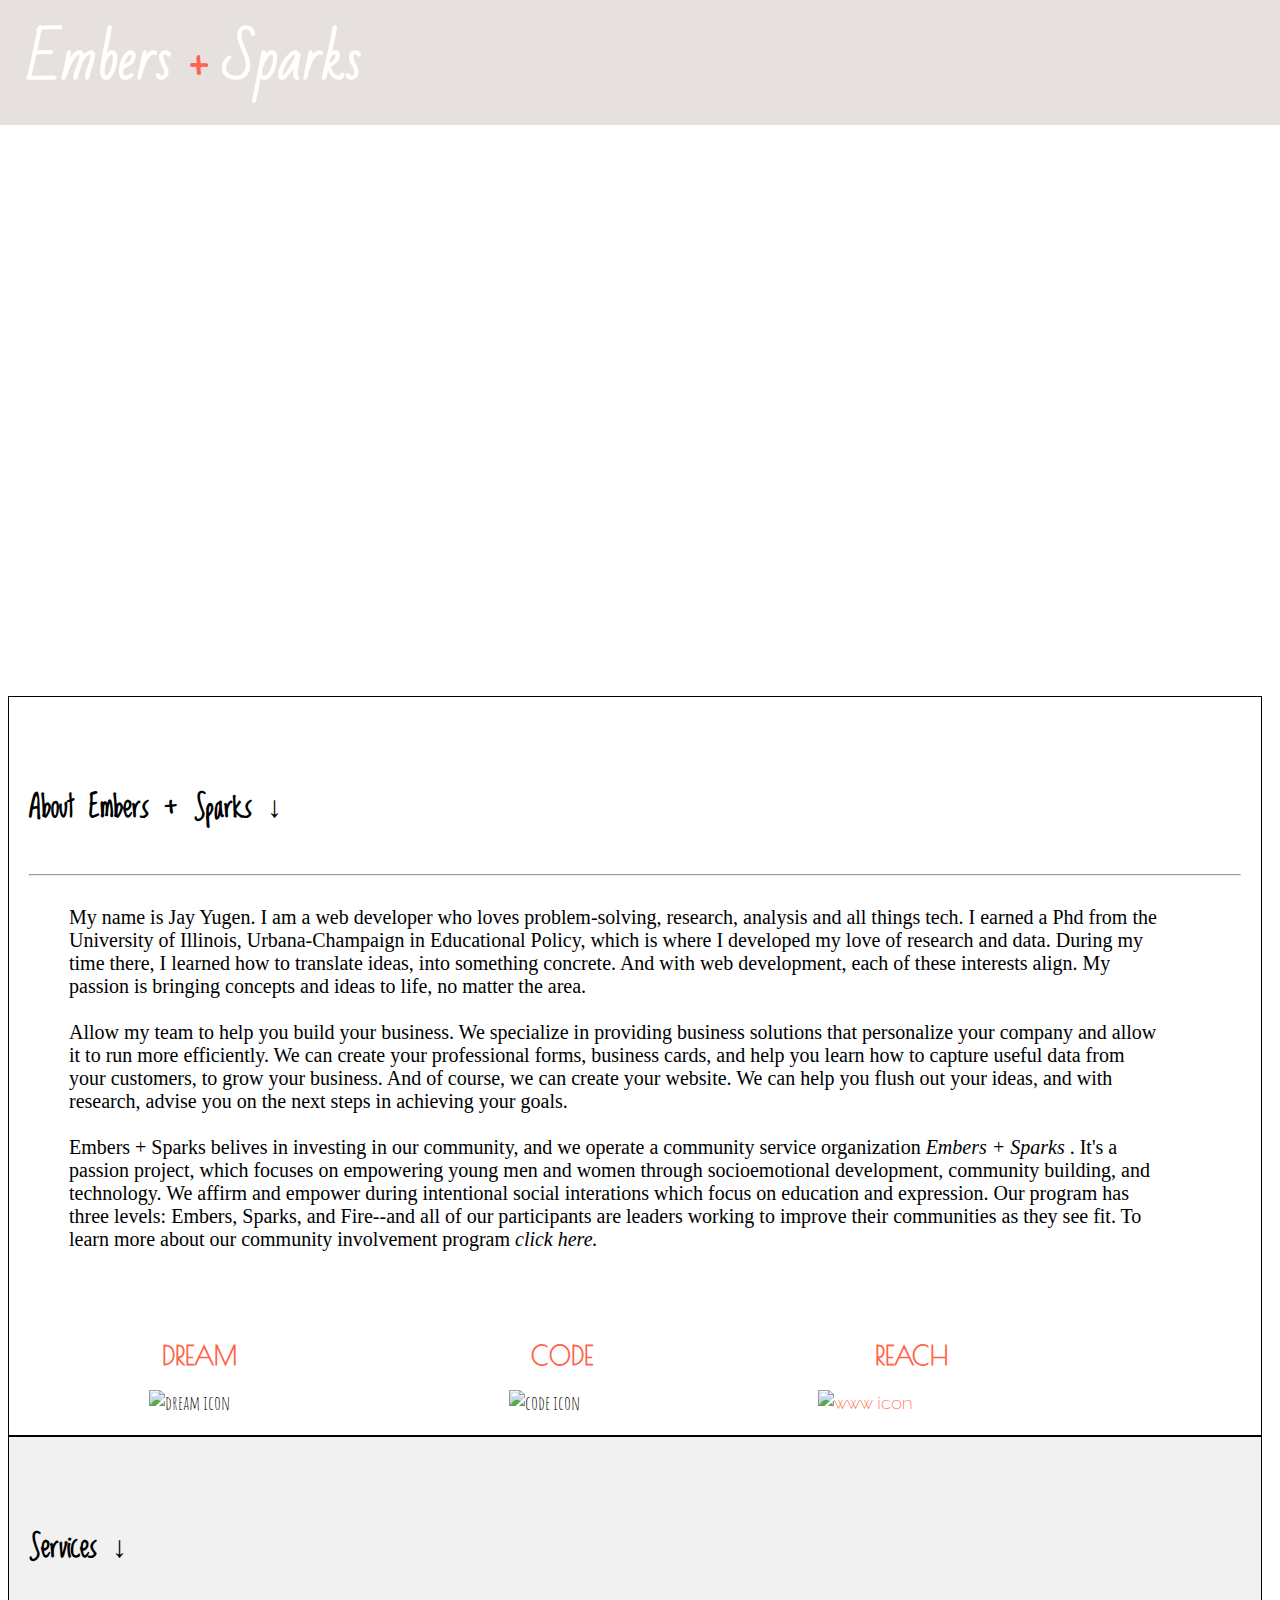
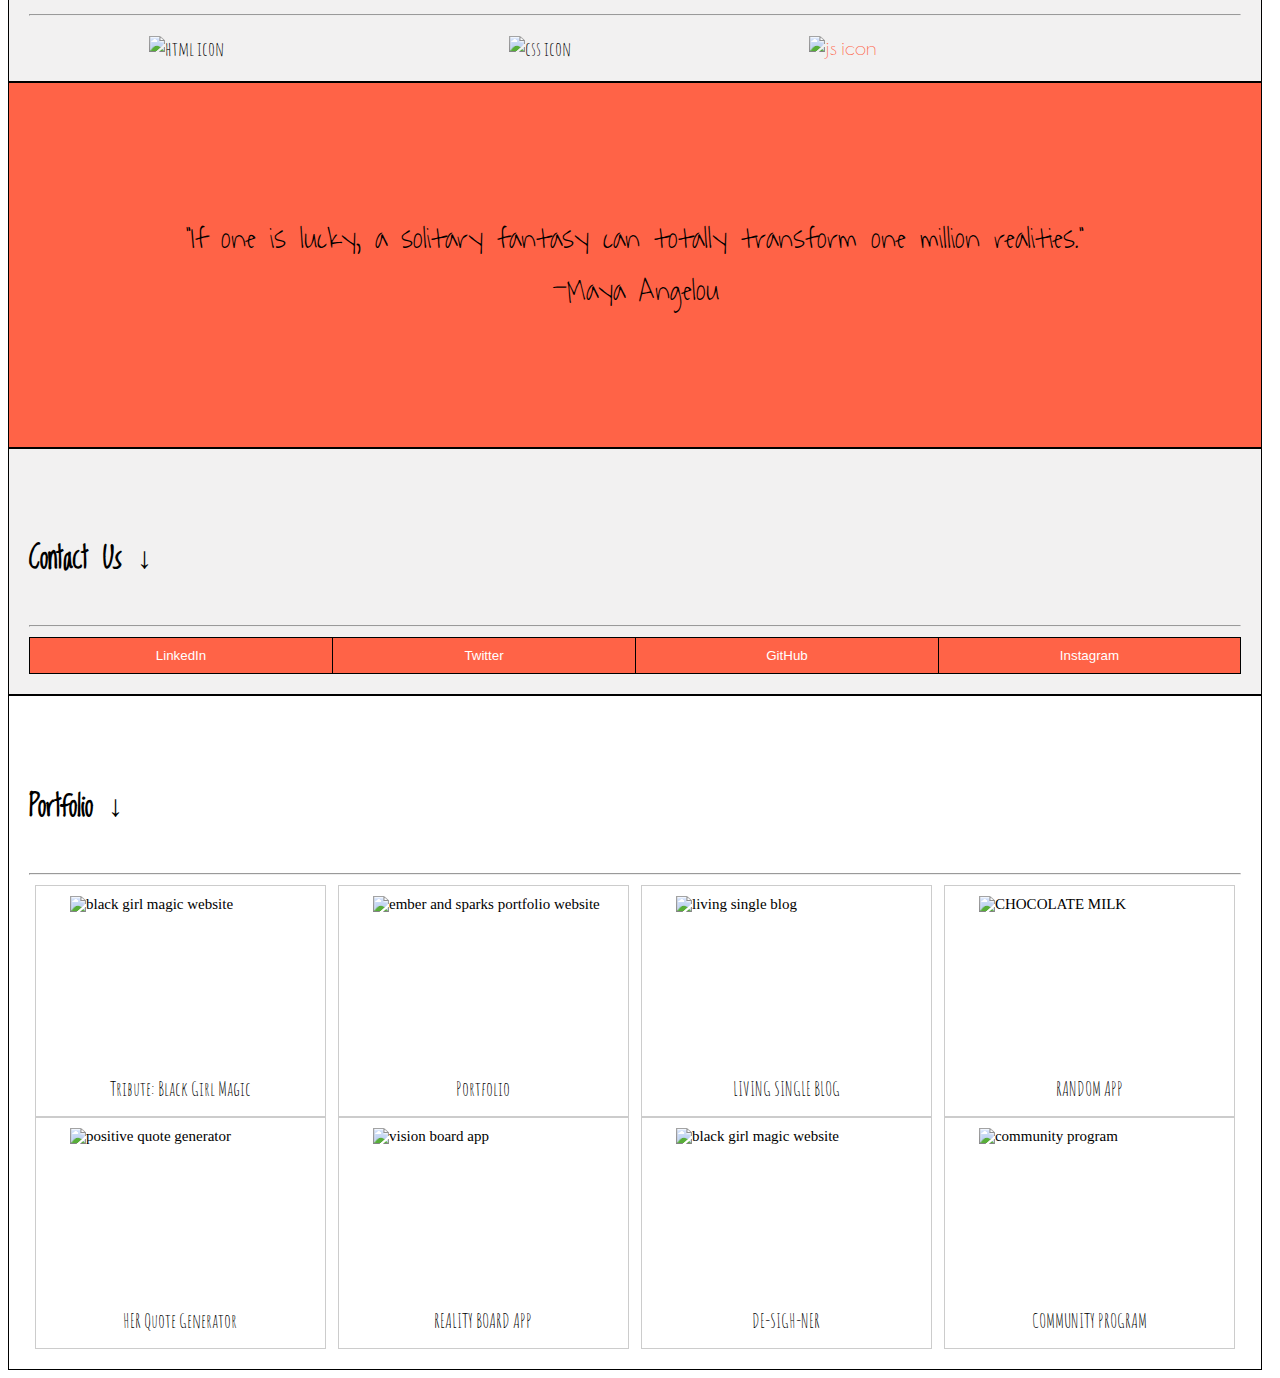
==== commit a3221933: "commenting out h1 id. atom not working." ====
--- a/portfolio.html
+++ b/portfolio.html
@@ -1,29 +1,29 @@
 <!DOCTYPE html>
 <html lang="en">
 <head>
-<link rel="stylesheet" type="text/css" href="portfolio.css">
+  <link rel="stylesheet" type="text/css" href="portfolio.css">
 <meta charset="utf-8">
 <title>Jay Yugen Portfolio</title>
 <meta name="description" content="Jay Yugen Portfolio"
 
-<!--slightly shifts the navbar and log name to the right. Should be able to remove this and shift with CSS when updating and cleaning code. Try to use the head feature update in html5-->
+<!--slightly shifts the navbar and logo name to the right. Should be able to remove this and shift with CSS when updating and cleaning code. Try to use the head feature update in html5
 <h1 id="head" style="text-align:left;" font-family="Montserrat">
-
+--->
+
+<!--navigation bar-->
+  <nav>
+    <ul>
+      <div class="boxed spotted-box" style="font-family:Amatic SC;">
+        <li><a class="active" href="#home">home</a></li>
+        <li><a href="#aboutjayjo">about us</a></li>
+        <li><a href="#services">services</a></li>
+        <li><a href="#contact">contact us</a></li>
+        <li><a href="#portfolio">portfolio</a></li>
+        <li><a href="#sparksfire">community programming</a></li>
+      </div>
+    </ul>
+  </nav>
 <!--fonts used listed below found on https://fonts.google.com-->
-
-<!--navigation bar-->
-<nav>
-  <ul>
-    <div class="boxed spotted-box" style="font-family:Amatic SC;">
-      <li><a class="active" href="#home">home</a></li>
-      <li><a href="#aboutjayjo">about us</a></li>
-      <li><a href="#services">services</a></li>
-      <li><a href="#contact">contact us</a></li>
-      <li><a href="#portfolio">portfolio</a></li>
-      <li><a href="#sparksfire">community programming</a></li>
-    </div>
-  </ul>
-</nav>
 
 <link href='https://fonts.googleapis.com/css?family=Bad Script' rel='stylesheet'>
 
